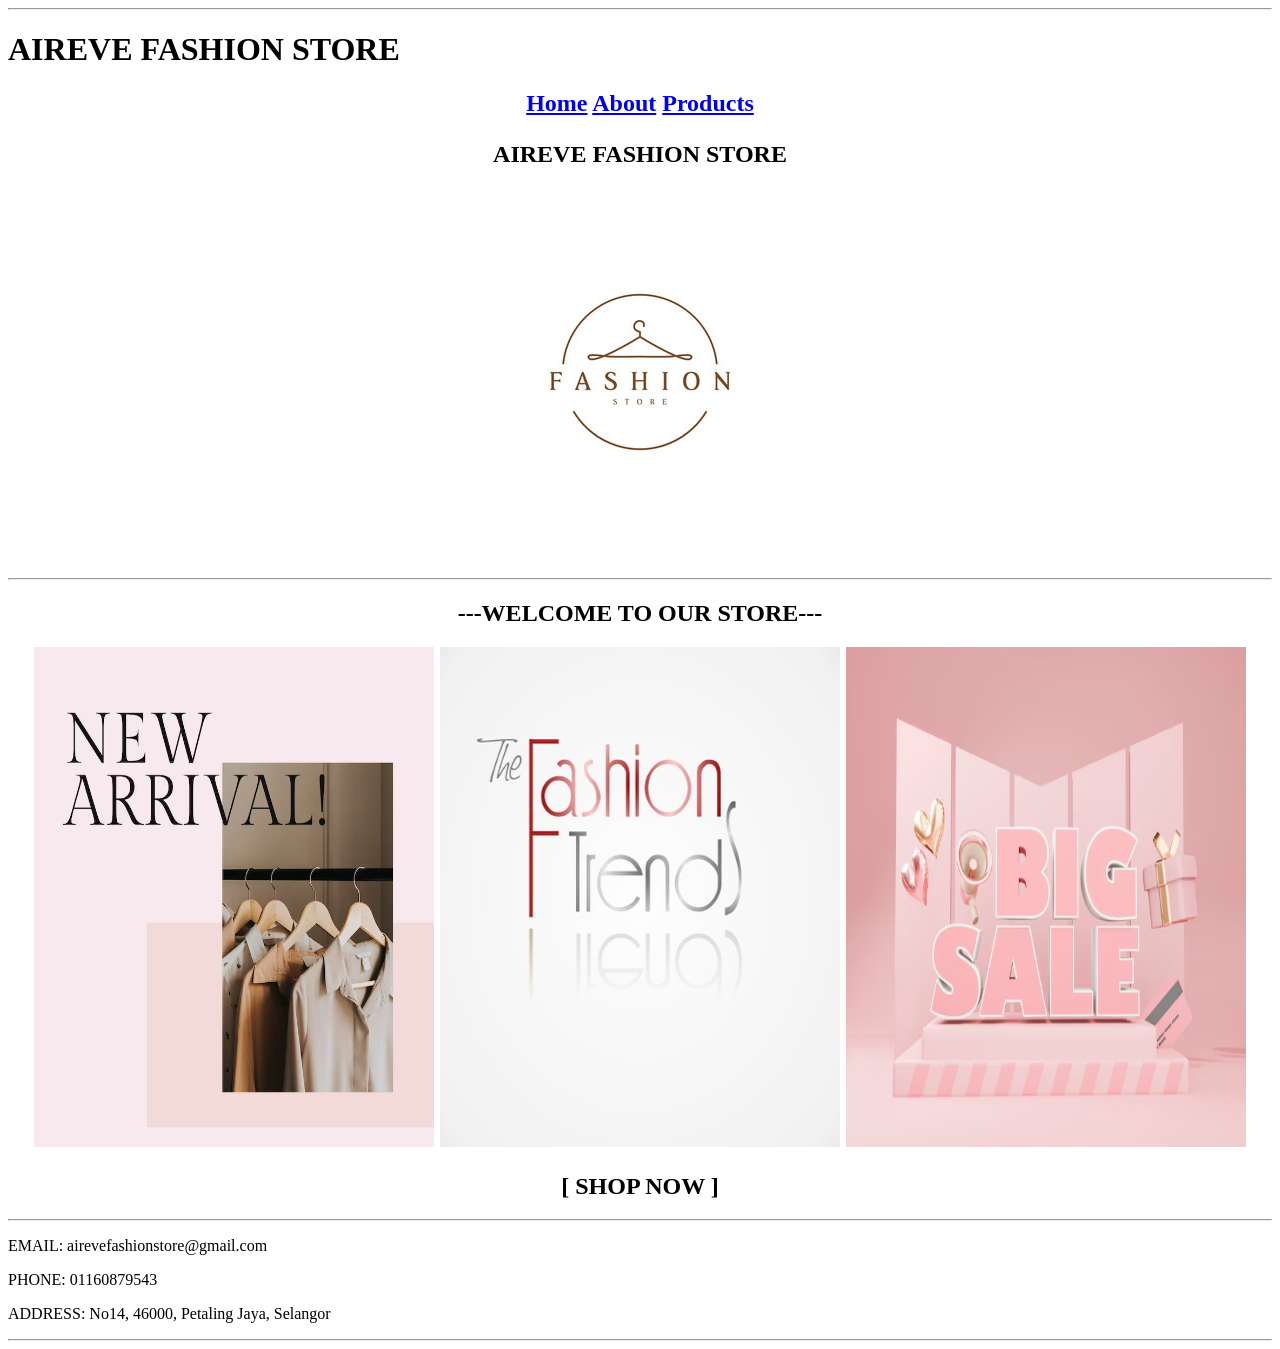
==== index.html @ e9e56d28 "first commit" ====
<!DOCTYPE html>
<html lang="en">
<head>
    <meta charset="UTF-8">
    <meta name="viewport" content="width=device-width, initial-scale=1.0">
    <title>AIREVE FASHION STORE</title>
    <hr>
</head>
<body>
     <header>
         <h1> AIREVE FASHION STORE</h1>
        <nav> 
            <h2 align="center"><a href="index.html">Home</a>
               <a href="About.html">About</a>
                <a href="product.html">Products</a>
              
        </nav>

     <h2 align="center"><p>AIREVE FASHION STORE </p></h2>
    <h2 align="center"><img src="logo_item.jpg" alt="Girl in a jacket"></h2>
    <hr>
    
    
    <h2 align="center">---WELCOME TO OUR STORE---</h2> 
     <h2 align="center"><img src="new-arrival.avif" alt="Girl in a jacket" width="400" height="500"> <img src="trend_outfits.jpg" alt="Girl in a jacket" width="400" height="500"> <img src="discount_image.avif" alt="Girl in a jacket" width="400" height="500"></h2>
    

     <h2 align="center">[ SHOP NOW ]</h2>
     <hr>
     <P> EMAIL: airevefashionstore@gmail.com </P>
     <p> PHONE: 01160879543</p>
     <P> ADDRESS: No14, 46000, Petaling Jaya, Selangor</P>
     <hr>
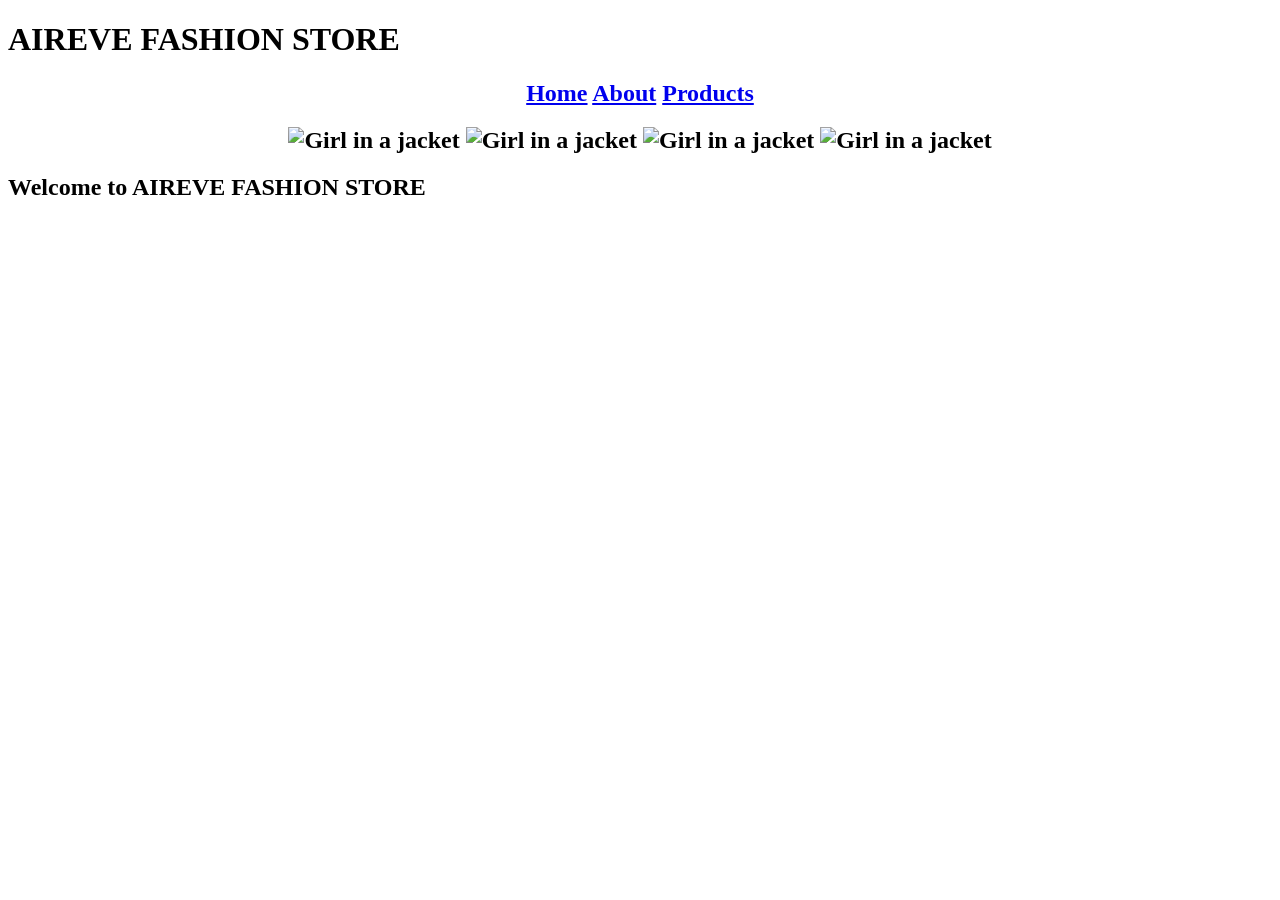
==== commit f26ab1ba: "fix website structure and images" ====
--- a/index.html
+++ b/index.html
@@ -1,36 +1,43 @@
 <!DOCTYPE html>
-<html lang="en">
+<html>
+
 <head>
-    <meta charset="UTF-8">
-    <meta name="viewport" content="width=device-width, initial-scale=1.0">
+
     <title>AIREVE FASHION STORE</title>
-    <hr>
+
+    <link rel="stylesheet" href="style.css">
+
 </head>
+
 <body>
-     <header>
-         <h1> AIREVE FASHION STORE</h1>
-        <nav> 
-            <h2 align="center"><a href="index.html">Home</a>
+
+    <div class="header">
+
+        <h1 class="title">
+            AIREVE FASHION STORE
+        </h1>
+<h2 align="center"><a href="index.html">Home</a>
                <a href="About.html">About</a>
                 <a href="product.html">Products</a>
-              
-        </nav>
+                
 
-     <h2 align="center"><p>AIREVE FASHION STORE </p></h2>
-    <h2 align="center"><img src="logo_item.jpg" alt="Girl in a jacket"></h2>
-    <hr>
-    
-    
-    <h2 align="center">---WELCOME TO OUR STORE---</h2> 
-     <h2 align="center"><img src="new-arrival.avif" alt="Girl in a jacket" width="400" height="500"> <img src="trend_outfits.jpg" alt="Girl in a jacket" width="400" height="500"> <img src="discount_image.avif" alt="Girl in a jacket" width="400" height="500"></h2>
-    
+    </div>
 
-     <h2 align="center">[ SHOP NOW ]</h2>
-     <hr>
-     <P> EMAIL: airevefashionstore@gmail.com </P>
-     <p> PHONE: 01160879543</p>
-     <P> ADDRESS: No14, 46000, Petaling Jaya, Selangor</P>
-     <hr>
+    <div class="hero">
+
+         <h2 align="center"><img src="images/" alt="Girl in a jacket" width="400" height="500"> 
+            <img src="images/" alt="Girl in a jacket" width="400" height="500">
+            <img src="images/" alt="Girl in a jacket" width="400" height="500">
+             <img src="images/" alt="Girl in a jacket" width="400" height="500"></h2>
+        <h2 class="welcome-text">
+            Welcome to AIREVE FASHION STORE
+        </h2>
+
+    </div>
+
+</body>
+
+</html>
 
 
     
--- a/style.css
+++ b/style.css
@@ -0,0 +1,26 @@
+.navbar {
+    display: flex;
+    padding: 20px;
+    background: white;
+}
+
+.logo {
+    width: 100px;
+    height: auto;
+}
+
+.hero-img {
+    width: 100%;
+    height: auto;
+}
+
+.products {
+    display: flex;
+    gap: 20px;
+    justify-content: center;
+}
+
+.product-img {
+    width: 200px;
+    border-radius: 10px;
+}
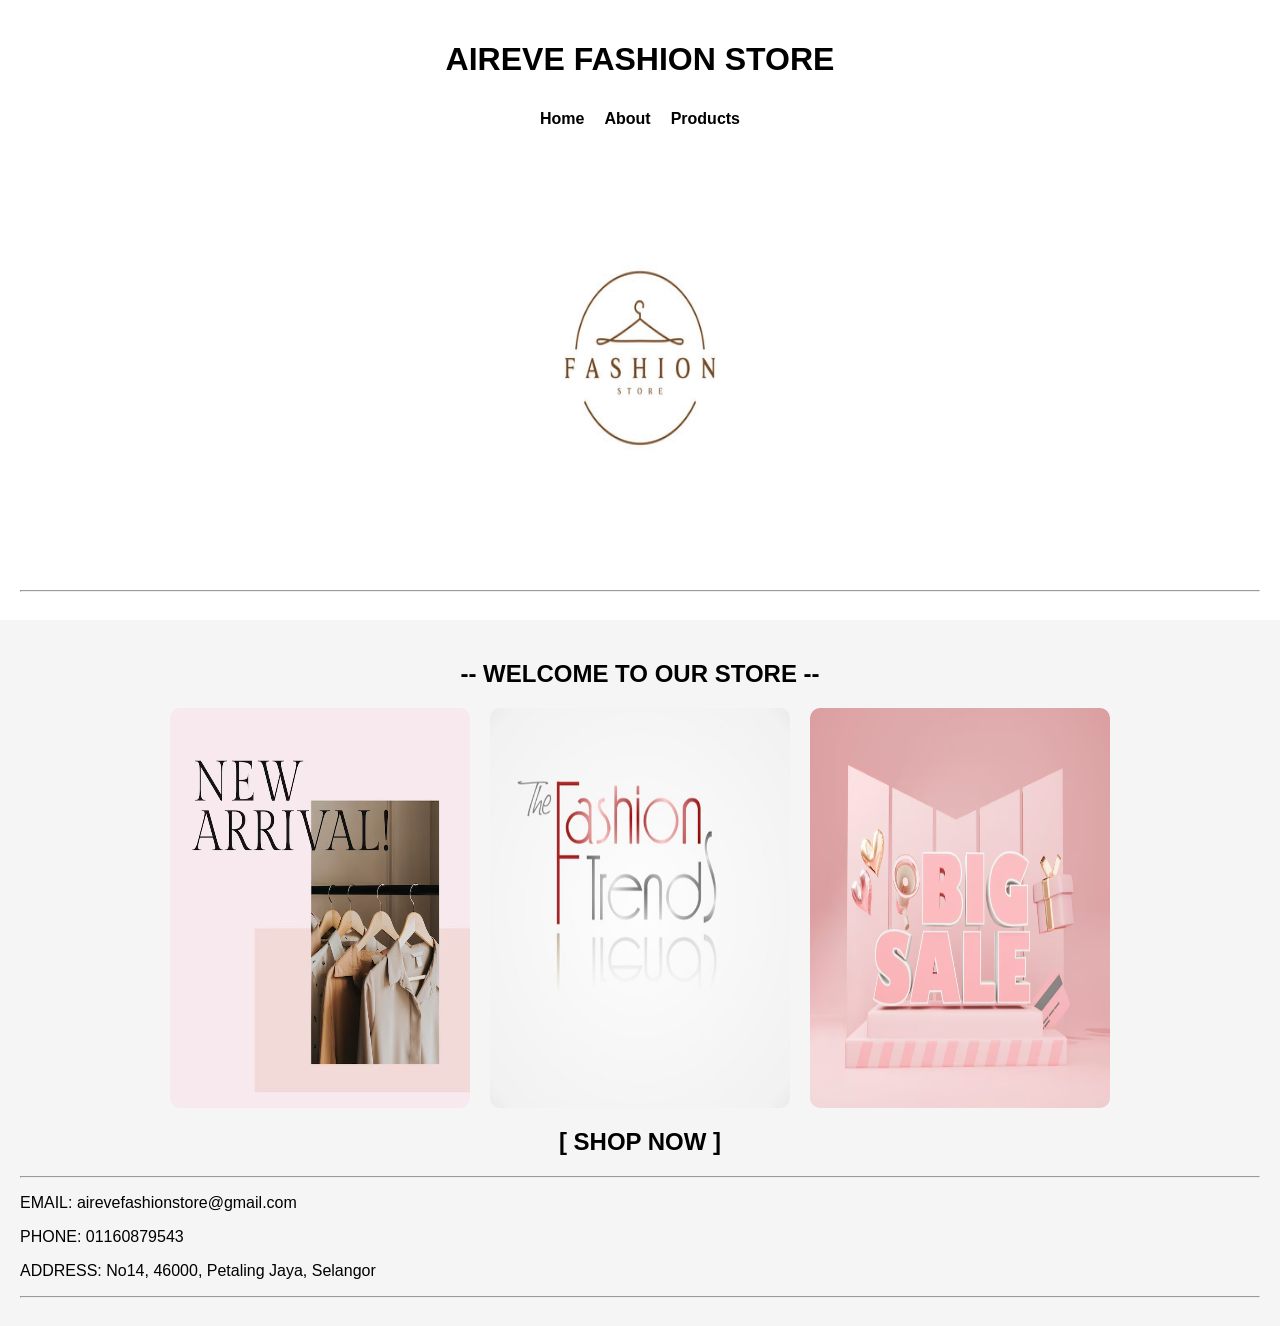
==== commit 4983be5a: "fix website structure" ====
--- a/index.html
+++ b/index.html
@@ -1,7 +1,10 @@
 <!DOCTYPE html>
-<html>
+<html lang="en">
 
 <head>
+
+    <meta charset="UTF-8">
+    <meta name="viewport" content="width=device-width, initial-scale=1.0">
 
     <title>AIREVE FASHION STORE</title>
 
@@ -9,35 +12,80 @@
 
 </head>
 
-<body>
+<body class="body-container">
 
     <div class="header">
 
         <h1 class="title">
             AIREVE FASHION STORE
         </h1>
-<h2 align="center"><a href="index.html">Home</a>
-               <a href="About.html">About</a>
-                <a href="product.html">Products</a>
-                
+
+        <div class="navbar">
+
+            <a class="nav-link" href="index.html">Home</a>
+
+            <a class="nav-link" href="About.html">About</a>
+
+            <a class="nav-link" href="product.html">Products</a>
+
+        </div>
+
+        <div class="logo-section">
+
+            <img class="logo-img"
+                src="images/logo_item.jpg"
+                alt="Logo">
+
+        </div>
+
+        <hr>
 
     </div>
 
     <div class="hero">
 
-         <h2 align="center"><img src="images/" alt="Girl in a jacket" width="400" height="500"> 
-            <img src="images/" alt="Girl in a jacket" width="400" height="500">
-            <img src="images/" alt="Girl in a jacket" width="400" height="500">
-             <img src="images/" alt="Girl in a jacket" width="400" height="500"></h2>
-        <h2 class="welcome-text">
-            Welcome to AIREVE FASHION STORE
+        <h2 class="welcome-title">
+            -- WELCOME TO OUR STORE --
         </h2>
+
+        <div class="hero-images">
+
+            <img class="hero-img"
+                src="images/new-arrival.avif"
+                alt="New Arrival">
+
+            <img class="hero-img"
+                src="images/trend_outfits.jpg"
+                alt="Trend Outfit">
+
+            <img class="hero-img"
+                src="images/discount_image.avif"
+                alt="Discount">
+
+        </div>
+
+        <h2 class="shop-text">
+            [ SHOP NOW ]
+        </h2>
+
+        <hr>
+
+        <p class="contact-text">
+            EMAIL: airevefashionstore@gmail.com
+        </p>
+
+        <p class="contact-text">
+            PHONE: 01160879543
+        </p>
+
+        <p class="contact-text">
+            ADDRESS: No14, 46000, Petaling Jaya, Selangor
+        </p>
+
+        <hr>
 
     </div>
 
 </body>
 
-</html>
-
-
-    +</html>
--- a/style.css
+++ b/style.css
@@ -1,26 +1,124 @@
+.body-container {
+    margin: 0;
+    font-family: Arial, sans-serif;
+    background-color: #f5f5f5;
+}
+
+/* HEADER */
+
+.header {
+    background-color: white;
+    padding: 20px;
+}
+
+.title {
+    text-align: center;
+    color: black;
+}
+
+/* NAVIGATION */
+
 .navbar {
     display: flex;
-    padding: 20px;
-    background: white;
+    justify-content: center;
+    gap: 20px;
+    padding: 10px;
 }
 
-.logo {
-    width: 100px;
-    height: auto;
+.nav-link {
+    text-decoration: none;
+    color: black;
+    font-weight: bold;
+}
+
+/* LOGO */
+
+.logo-section {
+    text-align: center;
+    padding: 20px;
+}
+
+.logo-img {
+    width: 300px;
+    height: 400px;
+    border-radius: 10px;
+}
+
+/* HERO SECTION */
+
+.hero {
+    padding: 20px;
+}
+
+.welcome-title {
+    text-align: center;
+}
+
+/* HOME PAGE IMAGES */
+
+.hero-images {
+    display: flex;
+    justify-content: center;
+    gap: 20px;
+    flex-wrap: wrap;
 }
 
 .hero-img {
-    width: 100%;
-    height: auto;
+    width: 300px;
+    height: 400px;
+    border-radius: 10px;
+}
+.shop-text {
+    text-align: center;
+}
+/* PRODUCT PAGE */
+
+.store-title {
+    text-align: center;
+}
+
+.product-title {
+    text-align: center;
+    padding-top: 20px;
 }
 
 .products {
     display: flex;
+    justify-content: center;
     gap: 20px;
-    justify-content: center;
+    flex-wrap: wrap;
+    padding: 20px;
 }
 
 .product-img {
-    width: 200px;
+    width: 250px;
+    height: 350px;
     border-radius: 10px;
 }
+
+.view-text {
+    text-align: center;
+}
+
+/* ABOUT PAGE */
+
+.about-title {
+    text-align: center;
+    padding-top: 20px;
+}
+
+.about-text {
+    font-size: 18px;
+    line-height: 1.8;
+}
+
+.slogan {
+    text-align: center;
+    padding-top: 20px;
+}
+
+/* FOOTER */
+
+.contact-text {
+    
+}
